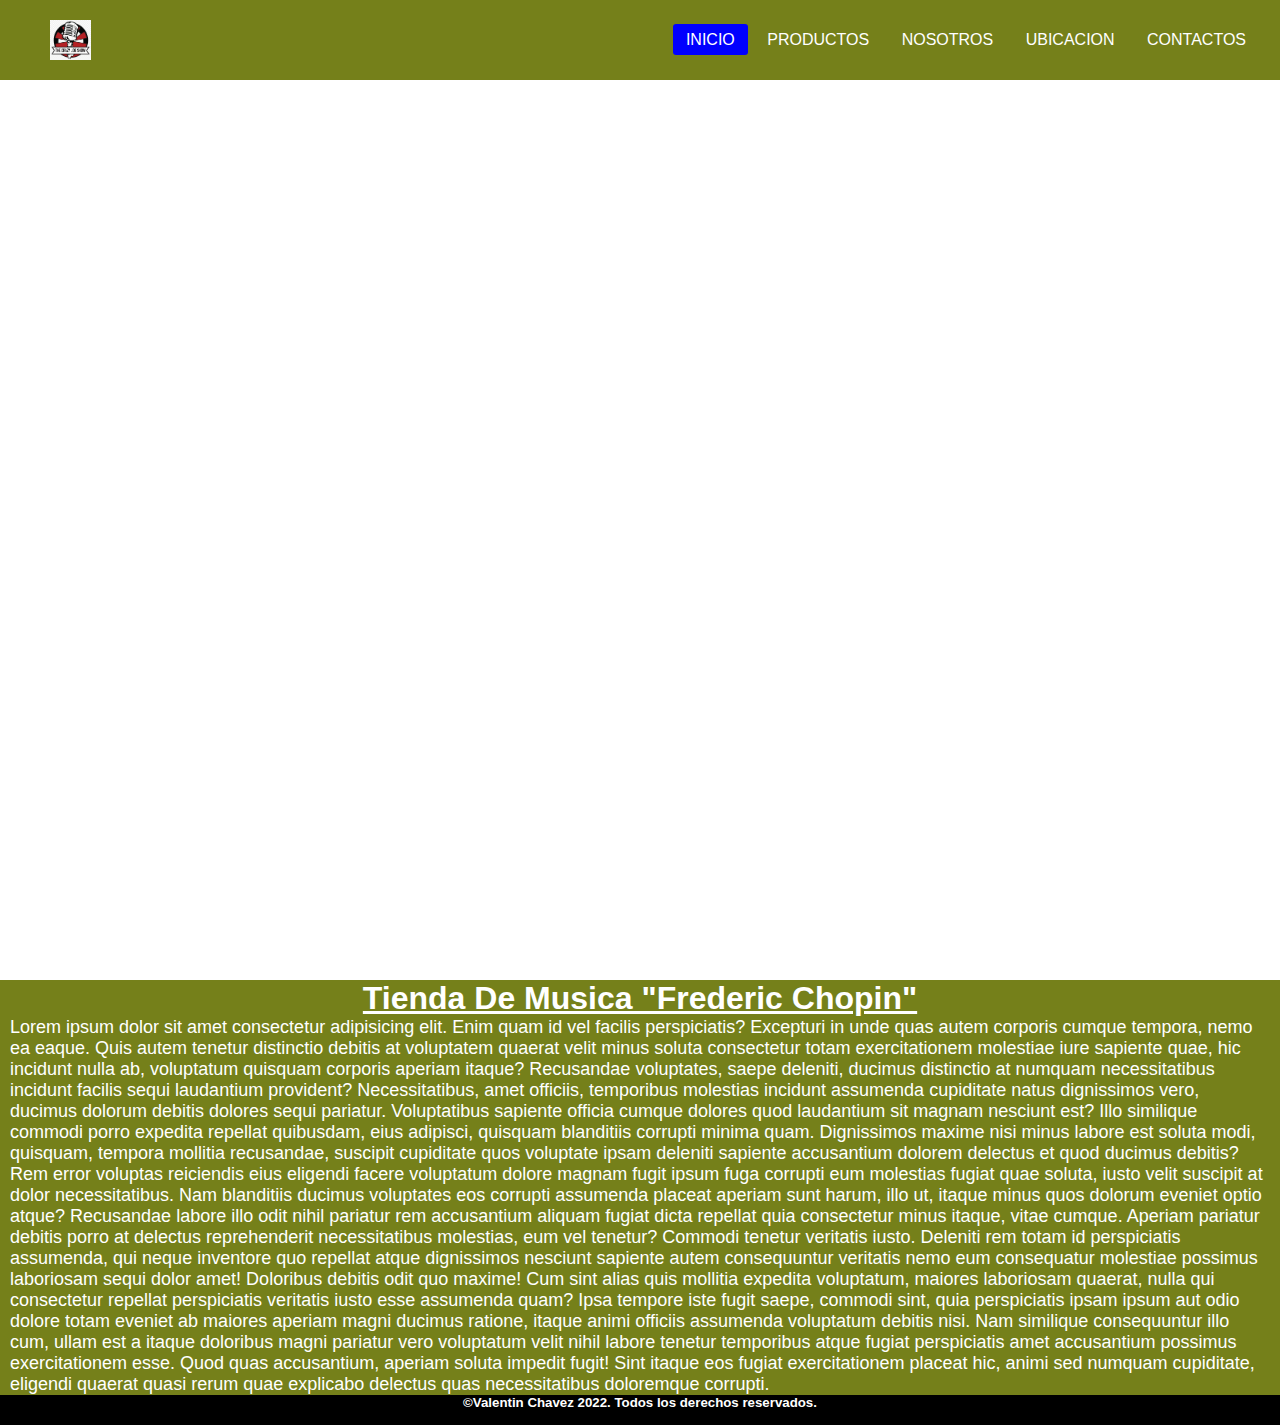
==== index.html @ 61f5c1ea "cree los archivos" ====
<!DOCTYPE html>
<html lang="en">
<head>
    <meta charset="UTF-8">
    <meta http-equiv="X-UA-Compatible" content="IE=edge">
    <meta name="viewport" content="width=device-width, initial-scale=1.0">
    <link rel="stylesheet" href="./assets/css/style.css">
    <title>Home</title>
</head>
<body class="container">
    <nav class="navbar">
        <a href="./index.html" class="enlace">
            <img src="./assets/img/logo.png" alt="" class="logo">
        </a>
        <ul>
            <li><a target="_blank" class="active" href="./index.html">Inicio</a></li>
            <li><a target="_blank" href="./pages/productos.html">Productos</a></li>
            <li><a target="_blank" href="./pages/nosotros.html">Nosotros</a></li>
            <li><a target="_blank" href="./pages/ubicacion.html">Ubicacion</a></li>
            <li><a target="_blank" href="./pages/contactanos.html">Contactos</a></li>
        </ul>

    </nav>

    <section class="sectionHome">
    </section>

    <main class="mainHome">
        <h1 class="tituloHome">Tienda De Musica "Frederic Chopin"</h1>
        <p class="textHome">
            Lorem ipsum dolor sit amet consectetur adipisicing elit. Enim quam id vel facilis perspiciatis? Excepturi in unde quas autem corporis cumque tempora, nemo ea eaque. Quis autem tenetur distinctio debitis at voluptatem quaerat velit minus soluta consectetur totam exercitationem molestiae iure sapiente quae, hic incidunt nulla ab, voluptatum quisquam corporis aperiam itaque? Recusandae voluptates, saepe deleniti, ducimus distinctio at numquam necessitatibus incidunt facilis sequi laudantium provident? Necessitatibus, amet officiis, temporibus molestias incidunt assumenda cupiditate natus dignissimos vero, ducimus dolorum debitis dolores sequi pariatur. Voluptatibus sapiente officia cumque dolores quod laudantium sit magnam nesciunt est? Illo similique commodi porro expedita repellat quibusdam, eius adipisci, quisquam blanditiis corrupti minima quam. Dignissimos maxime nisi minus labore est soluta modi, quisquam, tempora mollitia recusandae, suscipit cupiditate quos voluptate ipsam deleniti sapiente accusantium dolorem delectus et quod ducimus debitis? Rem error voluptas reiciendis eius eligendi facere voluptatum dolore magnam fugit ipsum fuga corrupti eum molestias fugiat quae soluta, iusto velit suscipit at dolor necessitatibus. Nam blanditiis ducimus voluptates eos corrupti assumenda placeat aperiam sunt harum, illo ut, itaque minus quos dolorum eveniet optio atque? Recusandae labore illo odit nihil pariatur rem accusantium aliquam fugiat dicta repellat quia consectetur minus itaque, vitae cumque. Aperiam pariatur debitis porro at delectus reprehenderit necessitatibus molestias, eum vel tenetur? Commodi tenetur veritatis iusto. Deleniti rem totam id perspiciatis assumenda, qui neque inventore quo repellat atque dignissimos nesciunt sapiente autem consequuntur veritatis nemo eum consequatur molestiae possimus laboriosam sequi dolor amet! Doloribus debitis odit quo maxime! Cum sint alias quis mollitia expedita voluptatum, maiores laboriosam quaerat, nulla qui consectetur repellat perspiciatis veritatis iusto esse assumenda quam? Ipsa tempore iste fugit saepe, commodi sint, quia perspiciatis ipsam ipsum aut odio dolore totam eveniet ab maiores aperiam magni ducimus ratione, itaque animi officiis assumenda voluptatum debitis nisi. Nam similique consequuntur illo cum, ullam est a itaque doloribus magni pariatur vero voluptatum velit nihil labore tenetur temporibus atque fugiat perspiciatis amet accusantium possimus exercitationem esse. Quod quas accusantium, aperiam soluta impedit fugit! Sint itaque eos fugiat exercitationem placeat hic, animi sed numquam cupiditate, eligendi quaerat quasi rerum quae explicabo delectus quas necessitatibus doloremque corrupti.
        </p>
        
    </main>


    <footer class="footer">
        <h5>&copy;Valentin Chavez 2022. Todos los derechos reservados.</h5>
    </footer>
    
</body>
</html>
---- assets/css/style.css ----
*{
    padding: 0;
    margin: 0;
    text-decoration: none;
    list-style: none;
    box-sizing: border-box;
    font-family: 'Gill Sans', 'Gill Sans MT', Calibri, 'Trebuchet MS', sans-serif;
}

.container{
    height: 100vh;
    margin: 0 auto;
    display: grid;
    grid-template-columns: repeat (4fr);
    grid-template-areas:"nav nav nav"
                        "section section section"
                        "main main main"
                        "footer footer footer";
                    
}

nav{
    grid-area: nav;
    background-color: rgb(117, 128, 26);
    height: 80px;
    width: 100%;
}

.enlace{
    position: absolute;
    padding: 20px 50px;
}

.logo{
    height: 40px;
}

nav ul{
    float: right;
    margin-right: 20px;
}

nav ul li{
    display: inline-block;
    line-height: 80px;
    margin: 0 5px;
}

nav ul li a{
    color: white;
    font-size: 18px;
    padding: 7px 13px;
    border-radius: 3px;
    text-transform: uppercase;
}

li a.active, li a:hover{
    background-color: blue;
    transition: .5s;
}

.sectionHome{
    grid-area: section;
    background-image: url(https://images.unsplash.com/photo-1510915361894-db8b60106cb1?ixlib=rb-1.2.1&ixid=MnwxMjA3fDB8MHxwaG90by1wYWdlfHx8fGVufDB8fHx8&auto=format&fit=crop&w=1170&q=80) ;
    background-size: cover;
    background-position: center center;
    height: 100vh;
    
}

.mainHome{
    grid-area: main;
    width: auto;
    background-color: rgb(117, 128, 26);
    color: white;
}

.tituloHome{
    text-align: center;
    text-decoration: underline;
}

.textHome{
    font-size: 18px;
    gap: 3px;
    padding: 0 10px;
}

footer{
    grid-area: footer;
    height: 30px;
    color: white;
    background-color: black ;
    text-align: center;
}

@media(min-width:576px){

    nav ul li{
        display: inline-block;
        line-height: 80px;
        margin: 0 1px;
    }

    nav ul li a{
        color: white;
        font-size: 10px;
        padding: 7px 13px;
        border-radius: 3px;
        text-transform: uppercase;
    }

    .container{
        height: 100vh;
        margin: 0 auto;
        display: grid;
        grid-template-columns: repeat (4fr);
        grid-template-areas:"nav nav nav"
                            "main main main"
                            "section section section"
                            "footer footer footer";
                        
    }

    }


@media(min-width:768px){

    nav ul li{
        display: inline-block;
        line-height: 80px;
        margin: 0 3px;
    }

    nav ul li a{
        color: white;
        font-size: 16px;
        padding: 7px 13px;
        border-radius: 3px;
        text-transform: uppercase;
    }

    .container{
        height: 100vh;
        margin: 0 auto;
        display: grid;
        grid-template-columns: repeat (4fr);
        grid-template-areas:"nav nav nav"
                            "section section section"
                            "main main main "
                            "footer footer footer";
                        
    }
    

}

.containerProductos{
    margin: 0 auto;
    display: grid;
    grid-template-columns: 250px auto;
    grid-template-areas:"nav  nav"
                        "aside main"
                        "footer footer";
}


.asideProducto{
    grid-area: aside;
    

}

.mainProducto{
    grid-area: main;
    display: grid;
    grid-template-columns: 1fr 1fr 1fr;
    background-color: white


}

.footerProducto{
    grid-area: footer;
}

@media(min-width:576px){

    .containerProductos{
        margin: 0 auto;
        display: grid;
        grid-template-columns: 250px auto;
        grid-template-areas:"nav  nav"
                            "aside aside"
                            "main main"
                            "footer footer";
    }

    .asideProducto{
        display: none;
    }
}

    nav ul li{
        display: inline-block;
        line-height: 80px;
        margin: 0 1px;
    }

    nav ul li a{
        color: white;
        font-size: 10px;
        padding: 7px 13px;
        border-radius: 3px;
        text-transform: uppercase;
    }

    .mainProducto{
        grid-area: main;
        display: grid;
        grid-template-columns: 1fr;
        background-color: white;
        justify-items: center;
    
    }

    @media(min-width:768px){

        nav ul li{
            display: inline-block;
            line-height: 80px;
            margin: 0 3px;
        }
    
        nav ul li a{
            color: white;
            font-size: 16px;
            padding: 7px 13px;
            border-radius: 3px;
            text-transform: uppercase;
        }

        .containerProductos{
            margin: 0 auto;
            display: grid;
            grid-template-columns: 250px auto;
            grid-template-areas:"nav  nav"
                                "aside main"
                                "footer footer";
        }

        .mainProducto{
            grid-area: main;
            display: grid;
            grid-template-columns: 1fr 1fr 1fr;
            background-color: white;
            justify-items: center;
        
        }

        .asideProducto{
            display: block;
        }
        
    }
    
    .containerNosotros{
        margin: 0 auto;
        display: grid;
        grid-template-areas:"nav nav"
                            "header header"
                            "main main"
                            "footer footer";
                        
    }

    .navbar{
        grid-area: nav;
    }

    .headerNosotros{
        grid-area: header;
    }

    .imgNosotros{
        width: 100%;
    }

    .mainNosotros{
        grid-area: main;
        background-color: black;
        color: white;
        border-color: white;
        border-width: 3px;
        border-style: solid;
        padding: 10px;
        
    }

    .tituloNosotros{
        text-align: center;
        text-decoration: underline;
    }

    .footerNosotros{
        grid-area: footer;
    }

    @media(min-width:576px){

        nav ul li{
            display: inline-block;
            line-height: 80px;
            margin: 0 1px;
        }
    
        nav ul li a{
            color: white;
            font-size: 10px;
            padding: 7px 13px;
            border-radius: 3px;
            text-transform: uppercase;
        }
    }

    @media(min-width:786px){

        nav ul li{
            display: inline-block;
            line-height: 80px;
            margin: 0 1px;
        }
    
        nav ul li a{
            color: white;
            font-size: 16px;
            padding: 7px 13px;
            border-radius: 3px;
            text-transform: uppercase;
        }
    }

    .containerUbicacion{
        display: grid;
        grid-template-areas:"nav nav"
                            "main main"
                            "footer footer";
    }

    .navbar{
        grid-area: nav;
    }

    .mainUbi{
        grid-area: main;
        display: flex;
        justify-content: center;
        align-items: center;
        background-color: rgb(56, 61, 7);


    }

    .imgUbi{
        width: auto;
    }

    .descUbi{
        border-width: 3px;
        border-style: solid;
        border-color: black;
        background-color: rgb(117, 128, 26);
        color: white;


    }

    .footer{
        grid-area: footer;
    }


    .containerContactanos{
        display: grid;
        grid-template-areas:"nav nav nav"
                            "header header header"
                            "main main main"
                            "footer footer footer";
    }

    .redesContactos{
        grid-area: header;
        width: 100%;
        padding: 70px;
    }

    .tituloContactanos{
        text-align: center;
        margin: 20px;
    }

    .red{
        height: 50px;
    }

    .cajaRedes{
        display: flex;
        justify-content: center;
        align-items: center;
        margin-top: 20px;
    }

    .formRegistro{
        grid-area: main;
        width: 400px;
        background-color: rgb(117, 128, 26);
        padding: 30px;
        margin: auto;
        margin-top: 100px;
        border-radius: 4px;
        color: white;
        box-shadow: 7px 13px 37px #000;
        margin-bottom: 100px;
    }

    .formRegistro h4{
        font-size: 22px;
        margin-bottom: 20px;

    }

    .controles{
        width: 100%;
        background-color: rgb(56, 61, 7);
        padding: 10px;
        border-radius: 4px;
        margin-bottom: 16px;
        border: 1px solid rgb(22, 105, 43);
        font-size: 18px;
    }

    .formRegistro p{
        height: 40px;
        text-align: center;
        font-size: 18px;
        line-height: 40px;
    }

    .formRegistro a:hover{
        color: white;
        text-decoration: underline;
    }

    .formRegistro .botons{
        width: 100%;
        background-color: rgb(56, 61, 7);
        border: none;
        padding: 12px;
        color: white;
        margin: 16px 0;
        font-size: 16px;
    }

    .footer{
        grid-area: footer;
    }
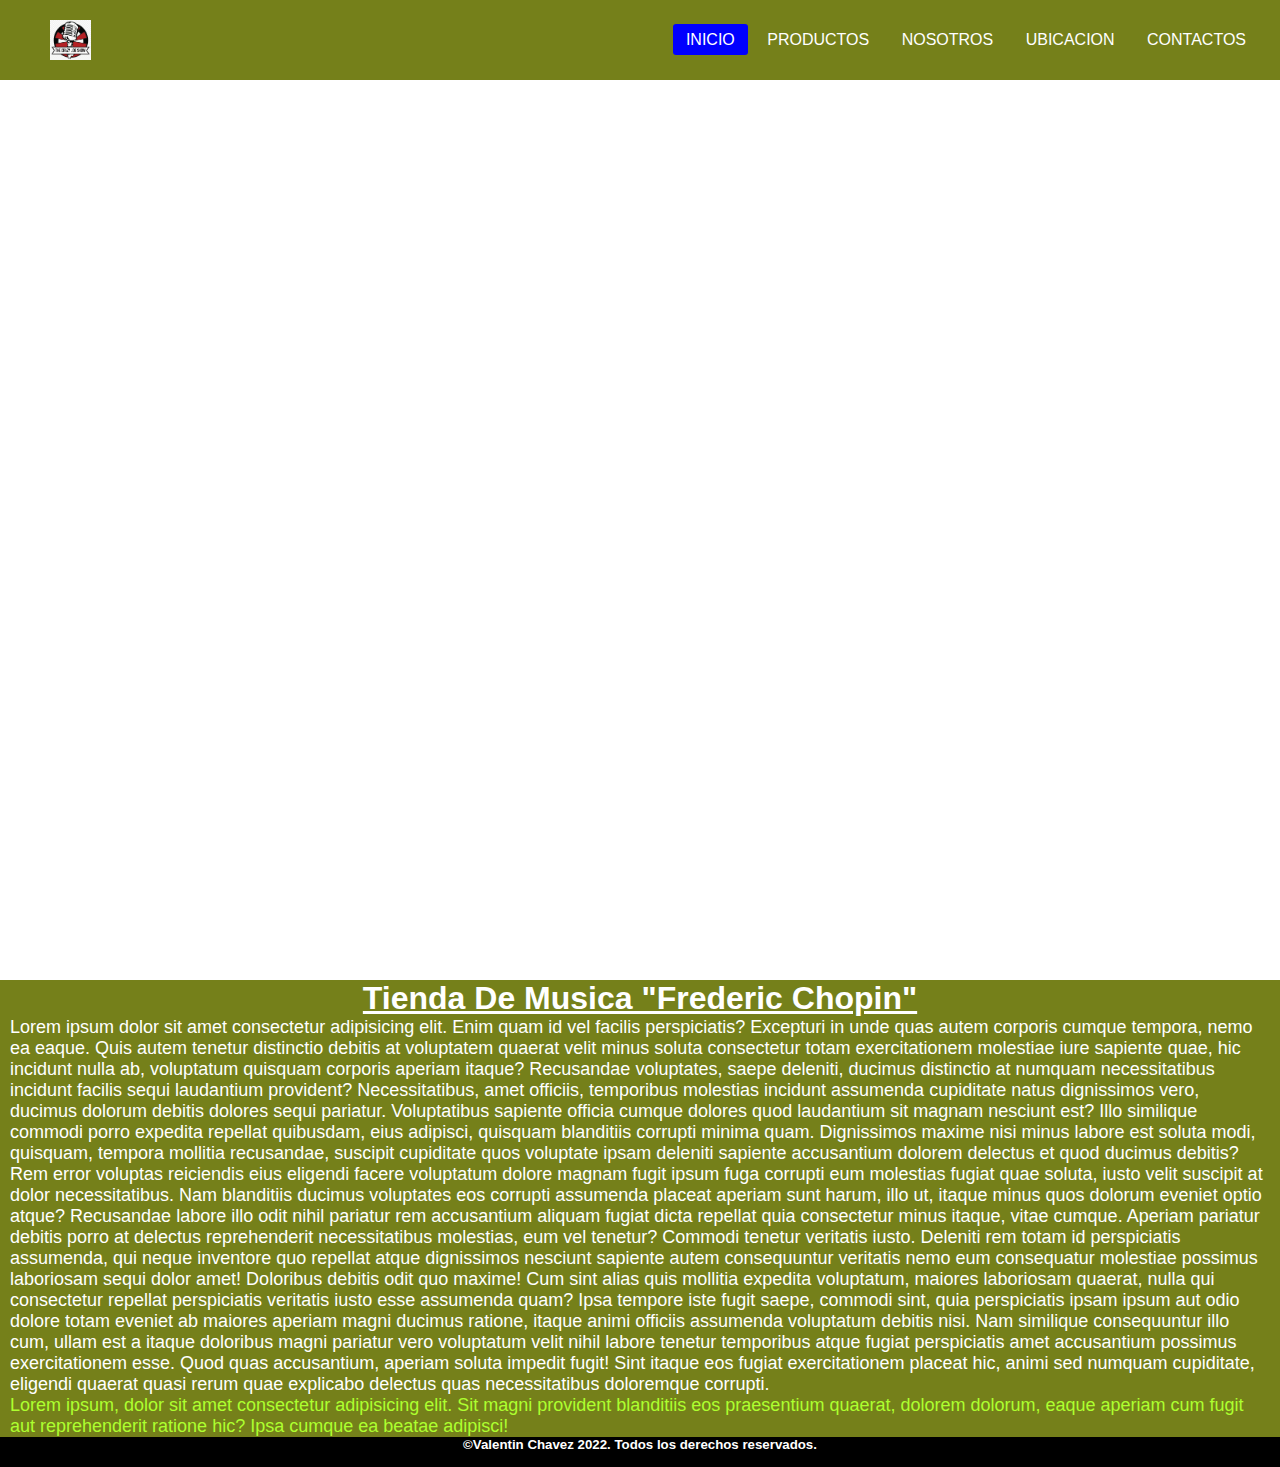
==== commit b90b3ca9: "agregue texto al main" ====
--- a/index.html
+++ b/index.html
@@ -30,6 +30,9 @@
         <p class="textHome">
             Lorem ipsum dolor sit amet consectetur adipisicing elit. Enim quam id vel facilis perspiciatis? Excepturi in unde quas autem corporis cumque tempora, nemo ea eaque. Quis autem tenetur distinctio debitis at voluptatem quaerat velit minus soluta consectetur totam exercitationem molestiae iure sapiente quae, hic incidunt nulla ab, voluptatum quisquam corporis aperiam itaque? Recusandae voluptates, saepe deleniti, ducimus distinctio at numquam necessitatibus incidunt facilis sequi laudantium provident? Necessitatibus, amet officiis, temporibus molestias incidunt assumenda cupiditate natus dignissimos vero, ducimus dolorum debitis dolores sequi pariatur. Voluptatibus sapiente officia cumque dolores quod laudantium sit magnam nesciunt est? Illo similique commodi porro expedita repellat quibusdam, eius adipisci, quisquam blanditiis corrupti minima quam. Dignissimos maxime nisi minus labore est soluta modi, quisquam, tempora mollitia recusandae, suscipit cupiditate quos voluptate ipsam deleniti sapiente accusantium dolorem delectus et quod ducimus debitis? Rem error voluptas reiciendis eius eligendi facere voluptatum dolore magnam fugit ipsum fuga corrupti eum molestias fugiat quae soluta, iusto velit suscipit at dolor necessitatibus. Nam blanditiis ducimus voluptates eos corrupti assumenda placeat aperiam sunt harum, illo ut, itaque minus quos dolorum eveniet optio atque? Recusandae labore illo odit nihil pariatur rem accusantium aliquam fugiat dicta repellat quia consectetur minus itaque, vitae cumque. Aperiam pariatur debitis porro at delectus reprehenderit necessitatibus molestias, eum vel tenetur? Commodi tenetur veritatis iusto. Deleniti rem totam id perspiciatis assumenda, qui neque inventore quo repellat atque dignissimos nesciunt sapiente autem consequuntur veritatis nemo eum consequatur molestiae possimus laboriosam sequi dolor amet! Doloribus debitis odit quo maxime! Cum sint alias quis mollitia expedita voluptatum, maiores laboriosam quaerat, nulla qui consectetur repellat perspiciatis veritatis iusto esse assumenda quam? Ipsa tempore iste fugit saepe, commodi sint, quia perspiciatis ipsam ipsum aut odio dolore totam eveniet ab maiores aperiam magni ducimus ratione, itaque animi officiis assumenda voluptatum debitis nisi. Nam similique consequuntur illo cum, ullam est a itaque doloribus magni pariatur vero voluptatum velit nihil labore tenetur temporibus atque fugiat perspiciatis amet accusantium possimus exercitationem esse. Quod quas accusantium, aperiam soluta impedit fugit! Sint itaque eos fugiat exercitationem placeat hic, animi sed numquam cupiditate, eligendi quaerat quasi rerum quae explicabo delectus quas necessitatibus doloremque corrupti.
         </p>
+        <p class="textHome resaltado">
+            Lorem ipsum, dolor sit amet consectetur adipisicing elit. Sit magni provident blanditiis eos praesentium quaerat, dolorem dolorum, eaque aperiam cum fugit aut reprehenderit ratione hic? Ipsa cumque ea beatae adipisci!
+        </p>
         
     </main>
 
--- a/assets/css/style.css
+++ b/assets/css/style.css
@@ -86,6 +86,10 @@
     padding: 0 10px;
 }
 
+.resaltado{
+    color: greenyellow;
+}
+
 footer{
     grid-area: footer;
     height: 30px;
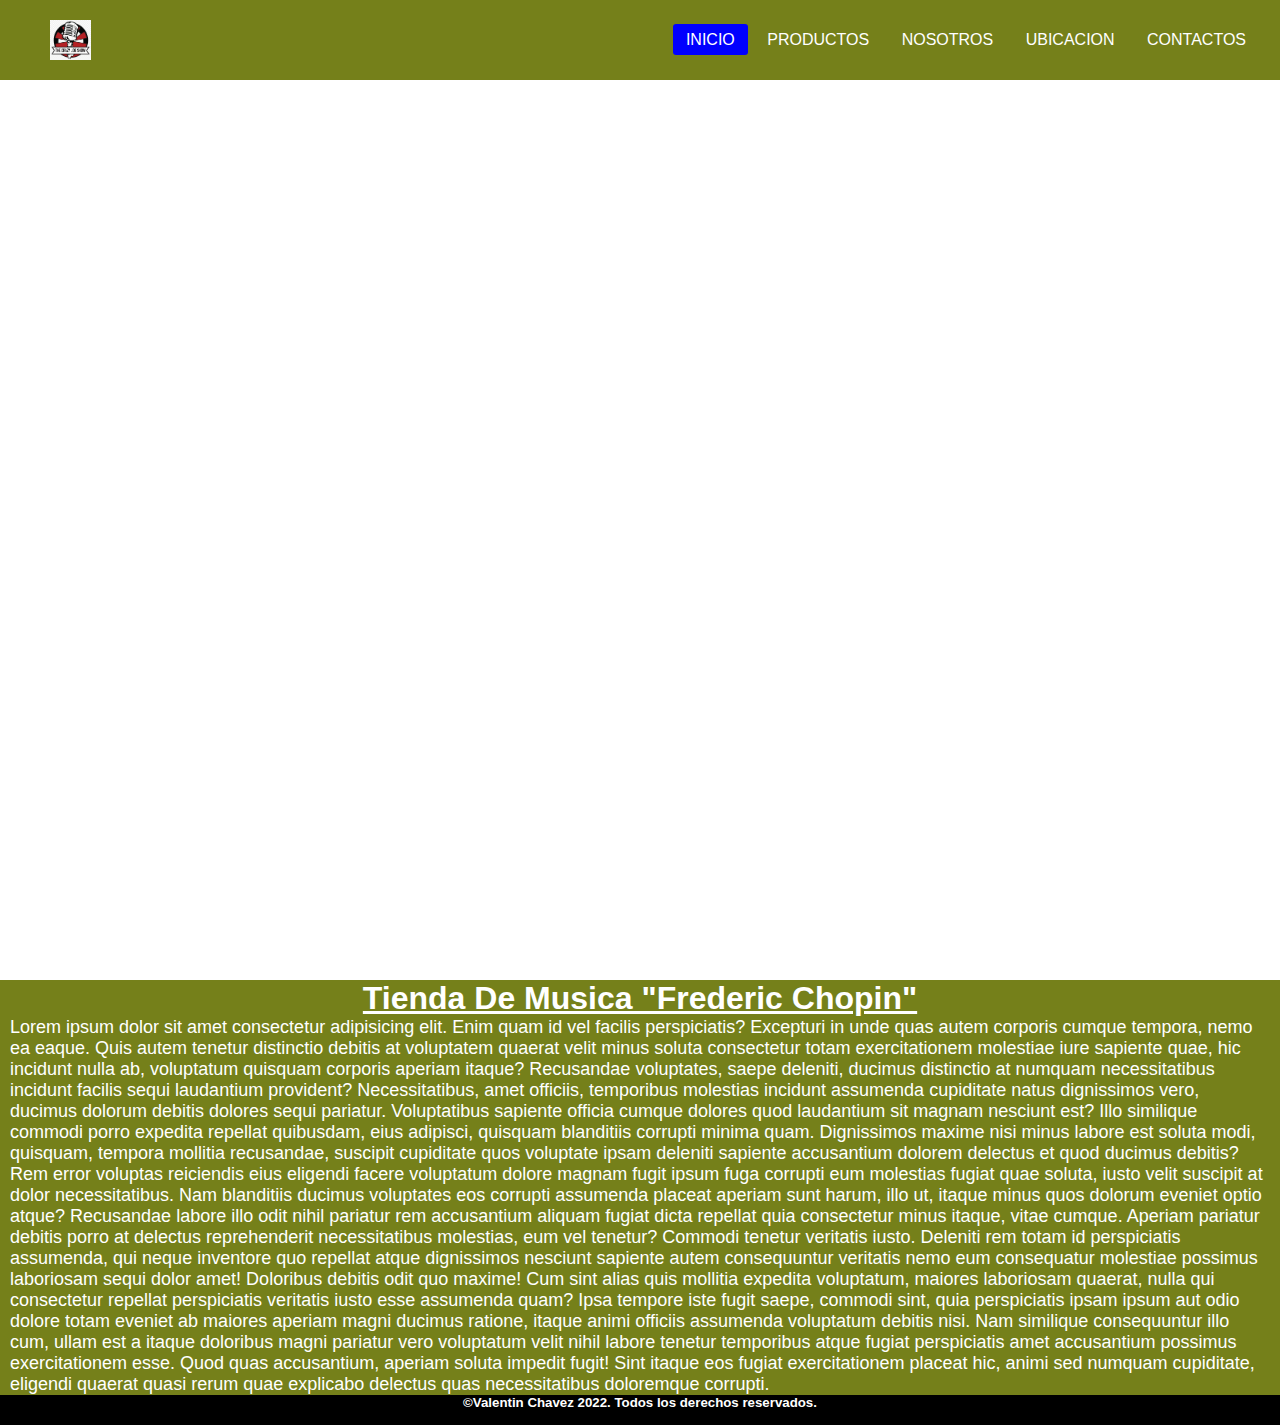
==== commit 490a35a5: "aguegue un timing a la animacion del logo" ====
--- a/index.html
+++ b/index.html
@@ -5,12 +5,13 @@
     <meta http-equiv="X-UA-Compatible" content="IE=edge">
     <meta name="viewport" content="width=device-width, initial-scale=1.0">
     <link rel="stylesheet" href="./assets/css/style.css">
+    <link href="https://unpkg.com/aos@2.3.1/dist/aos.css" rel="stylesheet">
     <title>Home</title>
 </head>
 <body class="container">
     <nav class="navbar">
         <a href="./index.html" class="enlace">
-            <img src="./assets/img/logo.png" alt="" class="logo">
+            <img data-aos="zoom-out-right" data-aos-duration="1500" src="./assets/img/logo.png" alt="" class="logo">
         </a>
         <ul>
             <li><a target="_blank" class="active" href="./index.html">Inicio</a></li>
@@ -30,9 +31,6 @@
         <p class="textHome">
             Lorem ipsum dolor sit amet consectetur adipisicing elit. Enim quam id vel facilis perspiciatis? Excepturi in unde quas autem corporis cumque tempora, nemo ea eaque. Quis autem tenetur distinctio debitis at voluptatem quaerat velit minus soluta consectetur totam exercitationem molestiae iure sapiente quae, hic incidunt nulla ab, voluptatum quisquam corporis aperiam itaque? Recusandae voluptates, saepe deleniti, ducimus distinctio at numquam necessitatibus incidunt facilis sequi laudantium provident? Necessitatibus, amet officiis, temporibus molestias incidunt assumenda cupiditate natus dignissimos vero, ducimus dolorum debitis dolores sequi pariatur. Voluptatibus sapiente officia cumque dolores quod laudantium sit magnam nesciunt est? Illo similique commodi porro expedita repellat quibusdam, eius adipisci, quisquam blanditiis corrupti minima quam. Dignissimos maxime nisi minus labore est soluta modi, quisquam, tempora mollitia recusandae, suscipit cupiditate quos voluptate ipsam deleniti sapiente accusantium dolorem delectus et quod ducimus debitis? Rem error voluptas reiciendis eius eligendi facere voluptatum dolore magnam fugit ipsum fuga corrupti eum molestias fugiat quae soluta, iusto velit suscipit at dolor necessitatibus. Nam blanditiis ducimus voluptates eos corrupti assumenda placeat aperiam sunt harum, illo ut, itaque minus quos dolorum eveniet optio atque? Recusandae labore illo odit nihil pariatur rem accusantium aliquam fugiat dicta repellat quia consectetur minus itaque, vitae cumque. Aperiam pariatur debitis porro at delectus reprehenderit necessitatibus molestias, eum vel tenetur? Commodi tenetur veritatis iusto. Deleniti rem totam id perspiciatis assumenda, qui neque inventore quo repellat atque dignissimos nesciunt sapiente autem consequuntur veritatis nemo eum consequatur molestiae possimus laboriosam sequi dolor amet! Doloribus debitis odit quo maxime! Cum sint alias quis mollitia expedita voluptatum, maiores laboriosam quaerat, nulla qui consectetur repellat perspiciatis veritatis iusto esse assumenda quam? Ipsa tempore iste fugit saepe, commodi sint, quia perspiciatis ipsam ipsum aut odio dolore totam eveniet ab maiores aperiam magni ducimus ratione, itaque animi officiis assumenda voluptatum debitis nisi. Nam similique consequuntur illo cum, ullam est a itaque doloribus magni pariatur vero voluptatum velit nihil labore tenetur temporibus atque fugiat perspiciatis amet accusantium possimus exercitationem esse. Quod quas accusantium, aperiam soluta impedit fugit! Sint itaque eos fugiat exercitationem placeat hic, animi sed numquam cupiditate, eligendi quaerat quasi rerum quae explicabo delectus quas necessitatibus doloremque corrupti.
         </p>
-        <p class="textHome resaltado">
-            Lorem ipsum, dolor sit amet consectetur adipisicing elit. Sit magni provident blanditiis eos praesentium quaerat, dolorem dolorum, eaque aperiam cum fugit aut reprehenderit ratione hic? Ipsa cumque ea beatae adipisci!
-        </p>
         
     </main>
 
@@ -41,5 +39,9 @@
         <h5>&copy;Valentin Chavez 2022. Todos los derechos reservados.</h5>
     </footer>
     
+    <script src="https://unpkg.com/aos@2.3.1/dist/aos.js"></script>
+    <script>
+        AOS.init();
+    </script>
 </body>
 </html>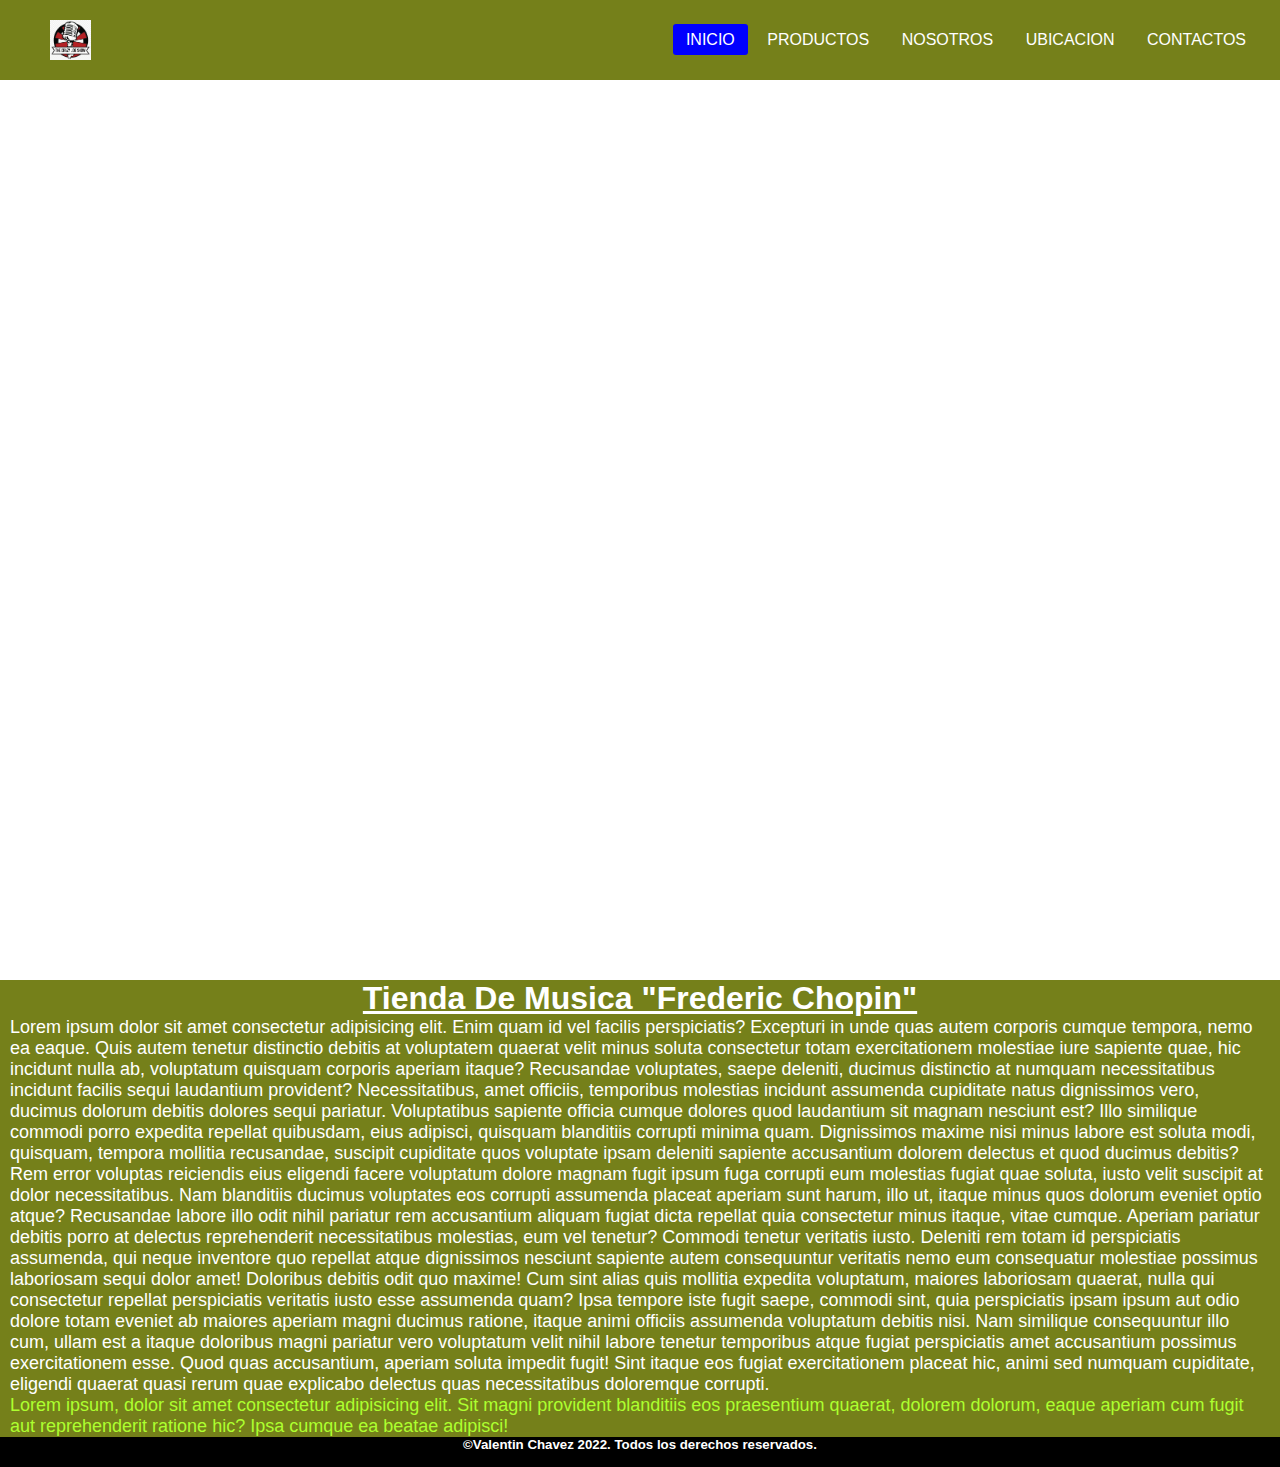
==== commit 84951fed: "Merge branch 'animaciones'" ====
--- a/index.html
+++ b/index.html
@@ -31,6 +31,9 @@
         <p class="textHome">
             Lorem ipsum dolor sit amet consectetur adipisicing elit. Enim quam id vel facilis perspiciatis? Excepturi in unde quas autem corporis cumque tempora, nemo ea eaque. Quis autem tenetur distinctio debitis at voluptatem quaerat velit minus soluta consectetur totam exercitationem molestiae iure sapiente quae, hic incidunt nulla ab, voluptatum quisquam corporis aperiam itaque? Recusandae voluptates, saepe deleniti, ducimus distinctio at numquam necessitatibus incidunt facilis sequi laudantium provident? Necessitatibus, amet officiis, temporibus molestias incidunt assumenda cupiditate natus dignissimos vero, ducimus dolorum debitis dolores sequi pariatur. Voluptatibus sapiente officia cumque dolores quod laudantium sit magnam nesciunt est? Illo similique commodi porro expedita repellat quibusdam, eius adipisci, quisquam blanditiis corrupti minima quam. Dignissimos maxime nisi minus labore est soluta modi, quisquam, tempora mollitia recusandae, suscipit cupiditate quos voluptate ipsam deleniti sapiente accusantium dolorem delectus et quod ducimus debitis? Rem error voluptas reiciendis eius eligendi facere voluptatum dolore magnam fugit ipsum fuga corrupti eum molestias fugiat quae soluta, iusto velit suscipit at dolor necessitatibus. Nam blanditiis ducimus voluptates eos corrupti assumenda placeat aperiam sunt harum, illo ut, itaque minus quos dolorum eveniet optio atque? Recusandae labore illo odit nihil pariatur rem accusantium aliquam fugiat dicta repellat quia consectetur minus itaque, vitae cumque. Aperiam pariatur debitis porro at delectus reprehenderit necessitatibus molestias, eum vel tenetur? Commodi tenetur veritatis iusto. Deleniti rem totam id perspiciatis assumenda, qui neque inventore quo repellat atque dignissimos nesciunt sapiente autem consequuntur veritatis nemo eum consequatur molestiae possimus laboriosam sequi dolor amet! Doloribus debitis odit quo maxime! Cum sint alias quis mollitia expedita voluptatum, maiores laboriosam quaerat, nulla qui consectetur repellat perspiciatis veritatis iusto esse assumenda quam? Ipsa tempore iste fugit saepe, commodi sint, quia perspiciatis ipsam ipsum aut odio dolore totam eveniet ab maiores aperiam magni ducimus ratione, itaque animi officiis assumenda voluptatum debitis nisi. Nam similique consequuntur illo cum, ullam est a itaque doloribus magni pariatur vero voluptatum velit nihil labore tenetur temporibus atque fugiat perspiciatis amet accusantium possimus exercitationem esse. Quod quas accusantium, aperiam soluta impedit fugit! Sint itaque eos fugiat exercitationem placeat hic, animi sed numquam cupiditate, eligendi quaerat quasi rerum quae explicabo delectus quas necessitatibus doloremque corrupti.
         </p>
+        <p class="textHome resaltado">
+            Lorem ipsum, dolor sit amet consectetur adipisicing elit. Sit magni provident blanditiis eos praesentium quaerat, dolorem dolorum, eaque aperiam cum fugit aut reprehenderit ratione hic? Ipsa cumque ea beatae adipisci!
+        </p>
         
     </main>
 
